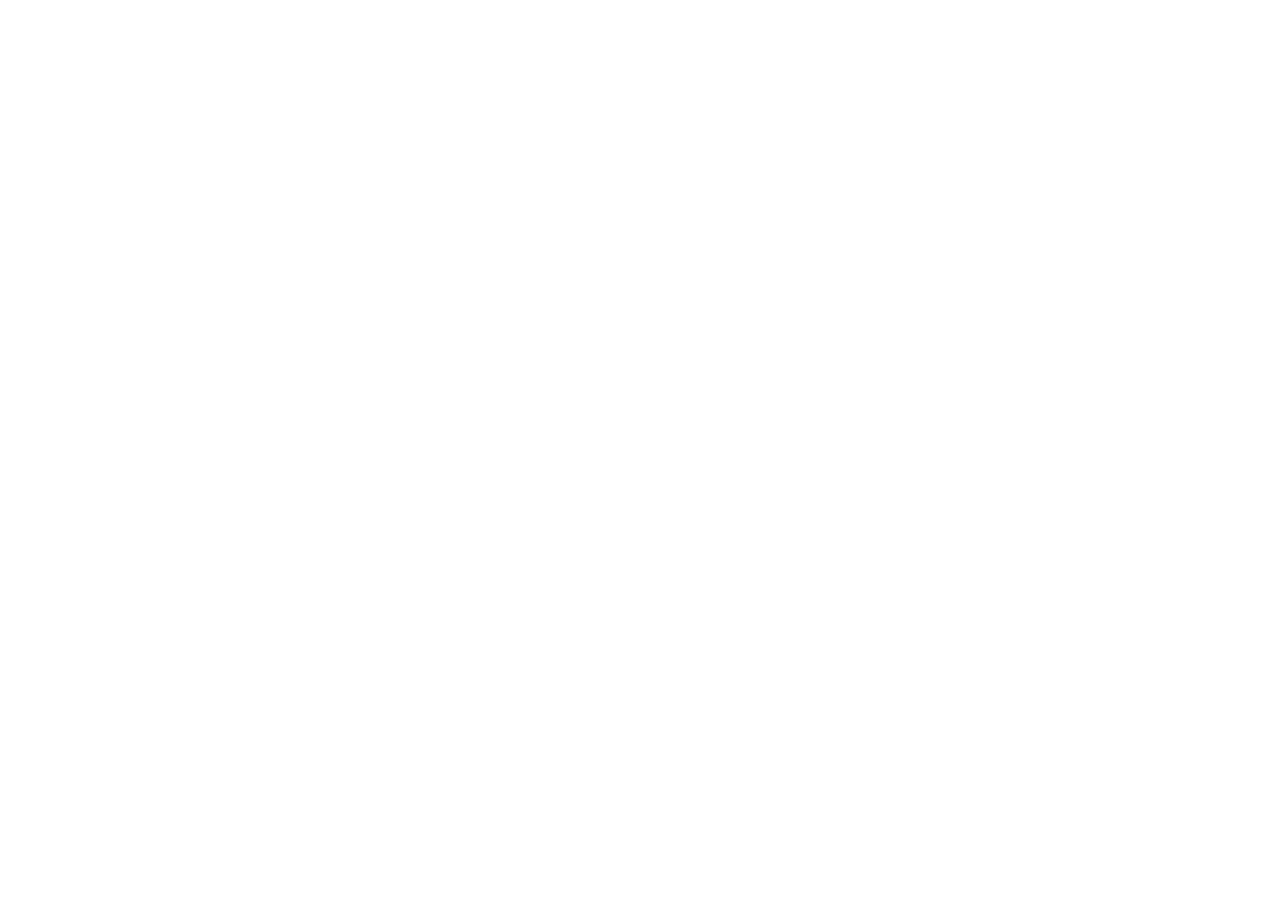
==== index.html @ 8ad6b119 "Basic HTML Structure" ====
<!DOCTYPE html>
<html lang="en">
  <head>

    <meta charset="utf-8">
    <meta name="viewport" content="width=device-width, initial-scale=1">
    <title>DropDown</title>

    <link rel="stylesheet" type="text/css" href="css/style.css">
    <link rel="stylesheet" type="text/css" href="webfont/onlinewebfonts.css">
    <link href="https://fonts.googleapis.com/css?family=Lato" rel="stylesheet">
    
</head>
<body>    
    

    
    <script src="https://code.jquery.com/jquery-3.2.1.js" integrity="sha256-DZAnKJ/6XZ9si04Hgrsxu/8s717jcIzLy3oi35EouyE=" crossorigin="anonymous"></script>
    <script src="https://maxcdn.bootstrapcdn.com/bootstrap/3.3.7/js/bootstrap.min.js" integrity="sha384-Tc5IQib027qvyjSMfHjOMaLkfuWVxZxUPnCJA7l2mCWNIpG9mGCD8wGNIcPD7Txa" crossorigin="anonymous"></script>
    <script src="js/main.js"></script>
    
</body>
</html>
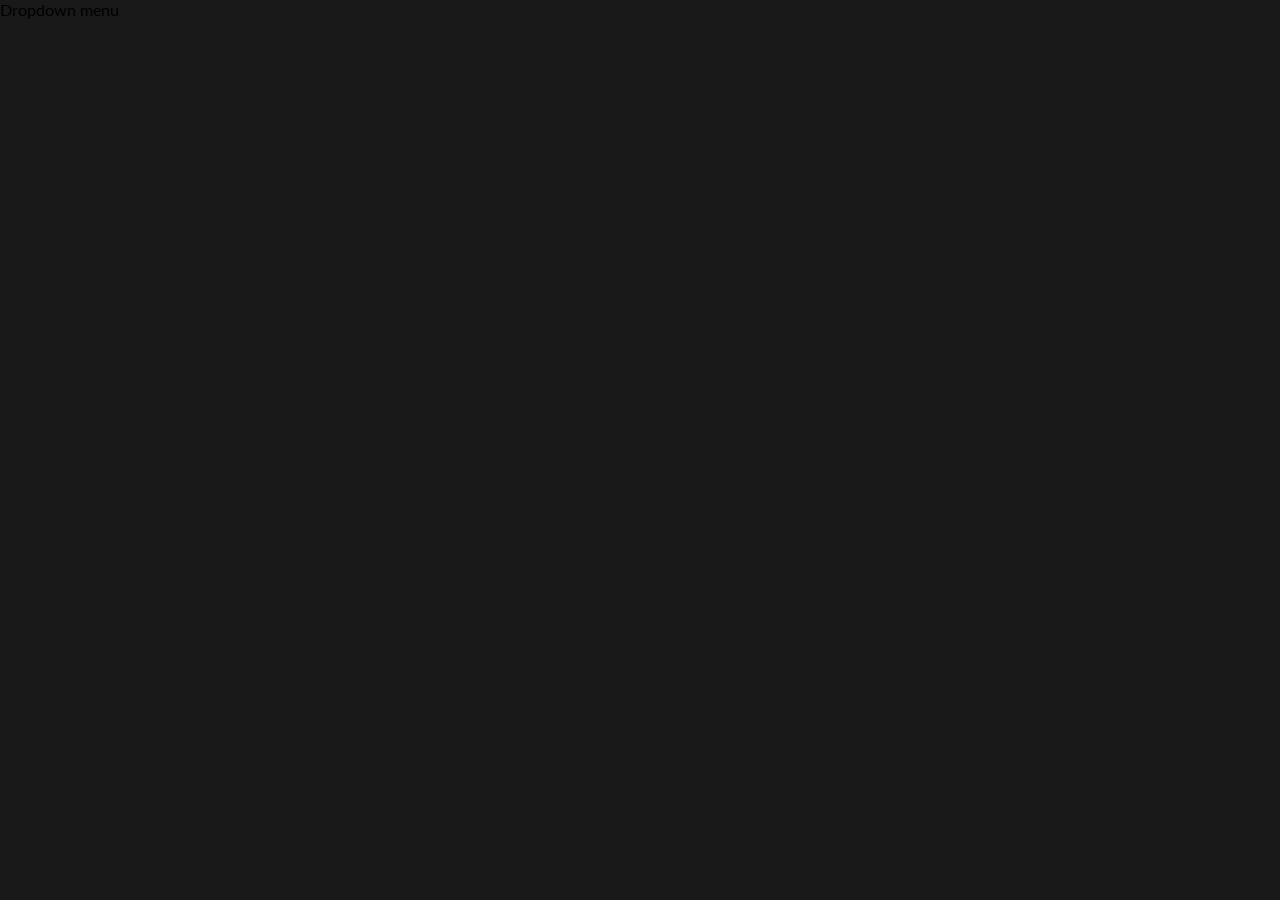
==== commit 1da7b270: "Main Menu Button structure" ====
--- a/index.html
+++ b/index.html
@@ -11,7 +11,13 @@
     <link href="https://fonts.googleapis.com/css?family=Lato" rel="stylesheet">
     
 </head>
-<body>    
+<body>
+    
+    <div class="main-container">
+        <div class="nav-menu">
+            <a class="dropdown menu">Dropdown menu</a>
+        </div>
+    </div>
     
 
     
--- a/css/style.css
+++ b/css/style.css
@@ -0,0 +1,10 @@
+ *{
+    margin: 0;
+    padding: 0;
+}
+
+
+body{
+    background-color: rgba(0, 0, 0, 0.9);
+    font-family: 'Lato', sans-serif;
+}--- a/webfont/onlinewebfonts.css
+++ b/webfont/onlinewebfonts.css
@@ -0,0 +1,45 @@
+@charset "utf-8";
+/*
+      www.OnlineWebFonts.Com 
+      You must credit the author Copy this link on your web 
+      <div>Font made from <a href="http://www.onlinewebfonts.com">oNline Web Fonts</a>is licensed by CC BY 3.0</div>
+      OR
+      <a href="http://www.onlinewebfonts.com">oNline Web Fonts</a>
+*/
+@font-face {
+	font-family: "onlinewebfonts";
+	src:url("onlinewebfonts.eot");
+	src:url("onlinewebfonts.eot?#iefix") format("embedded-opentype"),
+		url("onlinewebfonts.woff2") format("woff2"),
+		url("onlinewebfonts.woff") format("woff"),
+		url("onlinewebfonts.ttf") format("truetype"),
+		url("onlinewebfonts.svg#onlinewebfonts") format("svg");
+	font-weight: normal;
+	font-style: normal;
+}
+[class^="i_"]:before, [class*=" i_"]:before{
+	font-family: "onlinewebfonts";
+	speak: none;
+	font-style: normal;
+	font-weight: normal;
+	font-variant: normal;
+	text-transform: none;
+	line-height: 1;
+	-webkit-font-smoothing: antialiased;
+}
+.i_home:before {
+	content: "\e010";
+}
+.i_cog:before {
+	content: "\e011";
+}
+.i_mail:before {
+	content: "\e012";
+}
+.i_menu:before {
+	content: "\e013";
+}
+.i_arrow:before {
+	content: "\e014";
+}
+
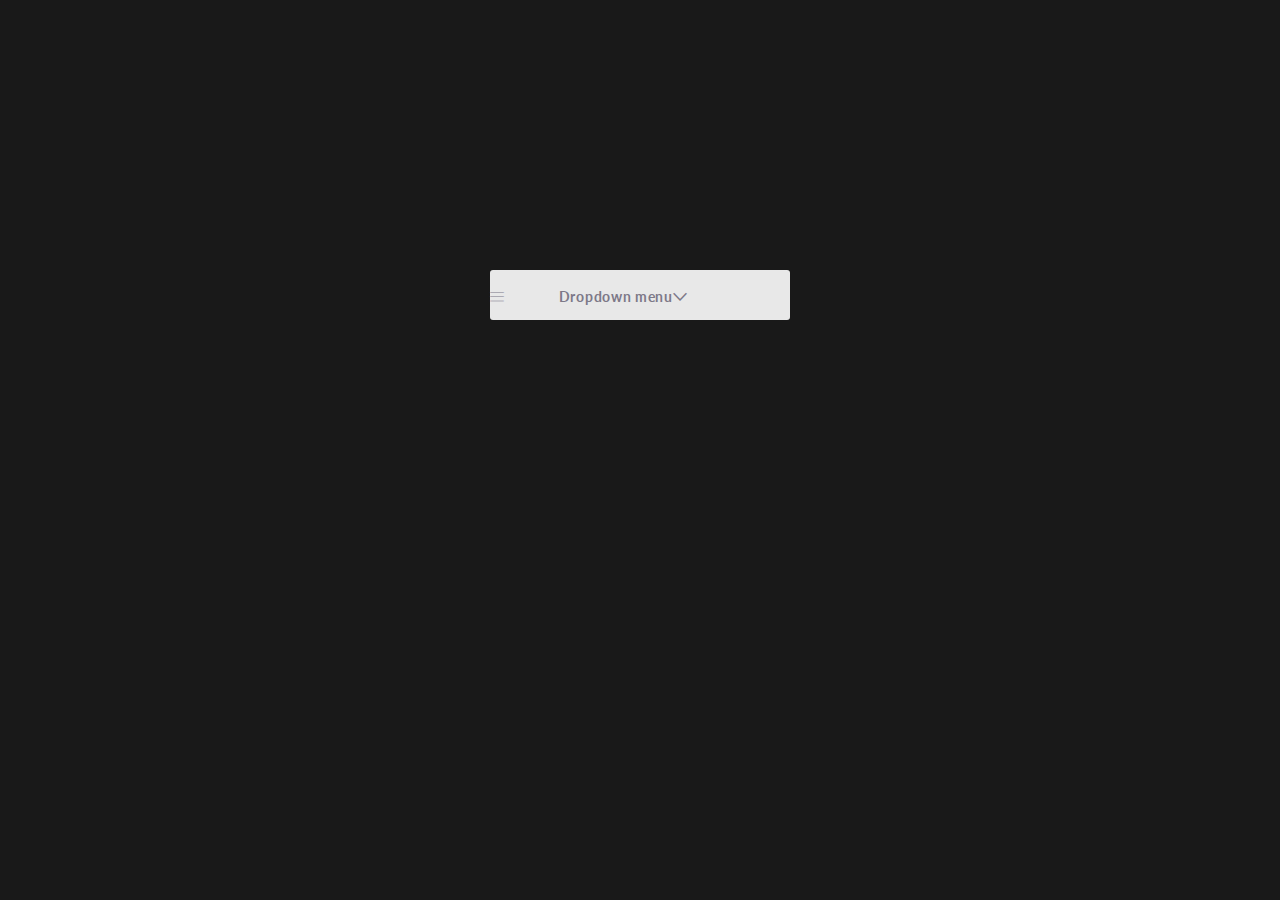
==== commit 1ebdb520: "Add Webfont Icons to main button" ====
--- a/index.html
+++ b/index.html
@@ -15,7 +15,9 @@
     
     <div class="main-container">
         <div class="nav-menu">
+            <i class="i_menu"></i>
             <a class="dropdown menu">Dropdown menu</a>
+            <i class="i_arrow"></i>
         </div>
     </div>
     
--- a/css/style.css
+++ b/css/style.css
@@ -7,4 +7,79 @@
 body{
     background-color: rgba(0, 0, 0, 0.9);
     font-family: 'Lato', sans-serif;
-}+    font-weight: bold;
+    font-size: 14px;
+    letter-spacing: 0.7px;
+    color: #7d7988;
+}
+
+    .main-container{
+        width: 300px;
+        position: absolute;
+        left: 50%;
+        top: 30%;
+        transform: translateX(-50%);
+    }
+
+        .nav-menu{
+            position: relative;
+            background-color: rgba(255, 255, 255, 0.9);
+            width: 100%;
+            height: 50px;
+            border-radius: 3px;
+            display: flex;
+            align-items: center;
+            cursor: pointer;
+        }
+    
+        .sub-menu{
+            box-sizing: border-box;
+            width: 100%;
+            height: 150px;
+            cursor: pointer;
+        }
+
+            .sub-menu-items{
+                position: relative;
+                background-color: rgba(255, 255, 255, 0.9);
+                height: 49px;
+                display: flex;
+                align-items: center;
+                border-bottom: 1px solid rgba(125, 121, 135, 0.25);
+            }
+
+                .dropdown{
+                    box-sizing: border-box;
+                    margin-left: 54px;
+                    padding-top: 3px; 
+                    display: flex;
+                }
+
+            .sub-menu :nth-child(1){
+                    border-radius: 3px 3px 0 0;
+            }
+
+            .sub-menu :nth-child(3){
+                    border-radius: 0 0 3px 3px;
+                    height: 50px;
+                    border-bottom: none;
+            }
+                
+            .sub-menu-items:hover{
+                    background-color: rgba(255, 255, 255, 0.85);
+                    border-left: solid 4px #3ea6fd;
+            }
+
+            .sub-menu-items:hover a{
+                margin-left: 50px;
+            }
+
+        .sub-menu-triangle{
+            width: 0px;
+            height: 0px;
+            margin-left: 271px;
+            border-top: 11px solid transparent;
+            border-right: 11px solid transparent;
+            border-bottom: 11px solid rgba(255, 255, 255, 0.9);
+            border-left: 11px solid transparent;
+        }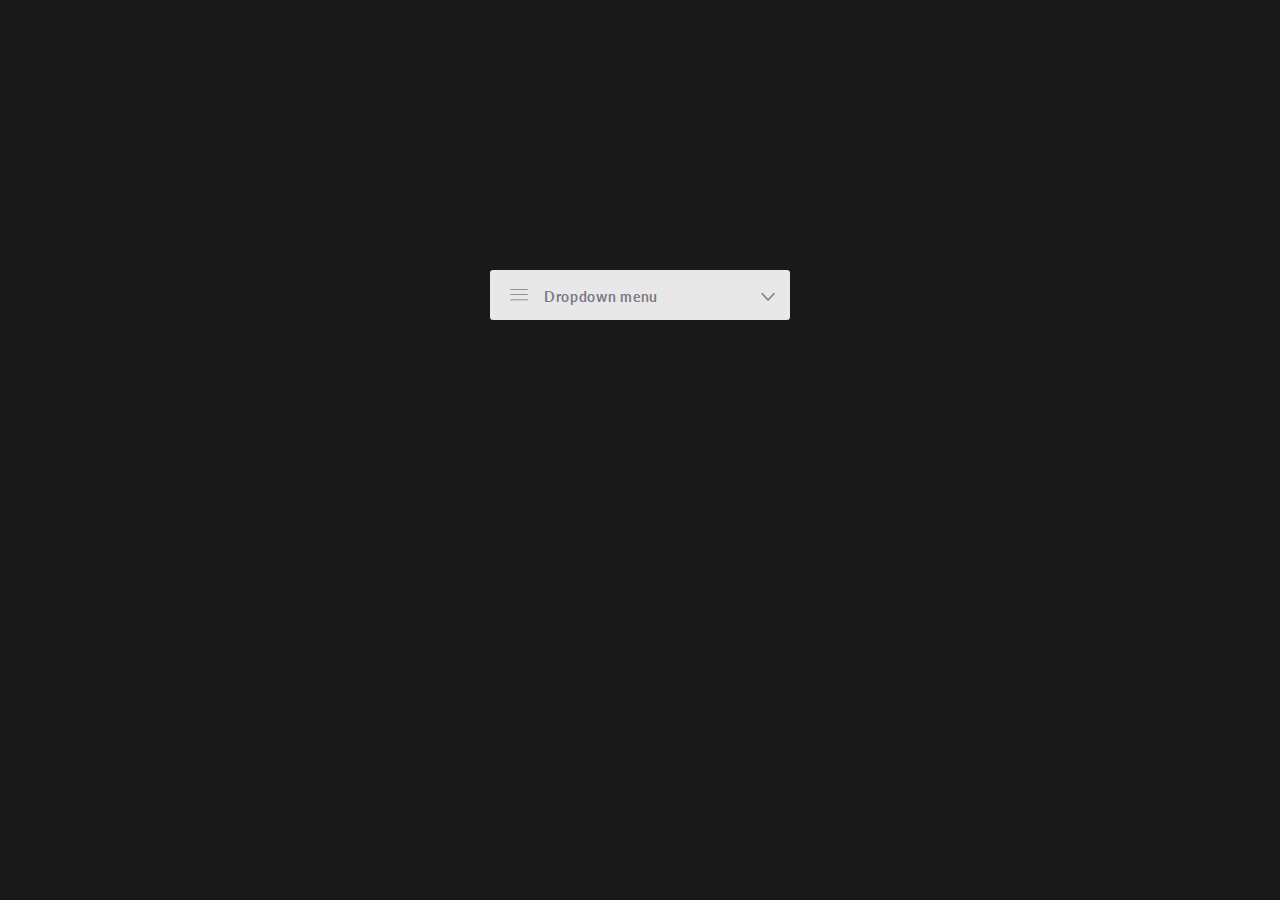
==== commit 4c669b9f: "Delete unnecessary library from HTML structure" ====
--- a/index.html
+++ b/index.html
@@ -21,8 +21,6 @@
         </div>
     </div>
     
-
-    
     <script src="https://code.jquery.com/jquery-3.2.1.js" integrity="sha256-DZAnKJ/6XZ9si04Hgrsxu/8s717jcIzLy3oi35EouyE=" crossorigin="anonymous"></script>
     <script src="https://maxcdn.bootstrapcdn.com/bootstrap/3.3.7/js/bootstrap.min.js" integrity="sha384-Tc5IQib027qvyjSMfHjOMaLkfuWVxZxUPnCJA7l2mCWNIpG9mGCD8wGNIcPD7Txa" crossorigin="anonymous"></script>
     <script src="js/main.js"></script>
--- a/css/style.css
+++ b/css/style.css
@@ -31,6 +31,24 @@
             align-items: center;
             cursor: pointer;
         }
+
+            i{  
+                position: absolute;
+                font-size: 20px;
+                z-index: 1;
+            }
+
+            .i_menu{
+                font-size: 18px;
+                top: 12px;
+                left: 20px;
+            }
+
+            .i_arrow{
+                font-size: 14px;
+                right: 14px;
+                transition: 0.3s;
+            }
     
         .sub-menu{
             box-sizing: border-box;
@@ -47,6 +65,18 @@
                 align-items: center;
                 border-bottom: 1px solid rgba(125, 121, 135, 0.25);
             }
+
+                .sub-menu-items > i{
+                    left: 20px;
+                }
+
+                .i_home{
+                    transform: scaleY(1.12);
+                }
+
+                .i_mail{
+                    transform: scaleY(0.85);
+                }
 
                 .dropdown{
                     box-sizing: border-box;
@@ -74,6 +104,10 @@
                 margin-left: 50px;
             }
 
+            .sub-menu-items:hover i{
+                left: 16px;
+            }
+
         .sub-menu-triangle{
             width: 0px;
             height: 0px;
@@ -82,4 +116,14 @@
             border-right: 11px solid transparent;
             border-bottom: 11px solid rgba(255, 255, 255, 0.9);
             border-left: 11px solid transparent;
-        }+        }
+
+.circle{
+    position: absolute;
+    width: 25px;
+    height: 25px;
+    border-radius: 50%;
+    border: 1px solid rgba(0, 0, 0, 0.95);
+    transform: translate(-50%, -50%);
+    box-shadow: inset 0px 0px 0px 2px rgba(255, 255, 255, 0.9);
+}